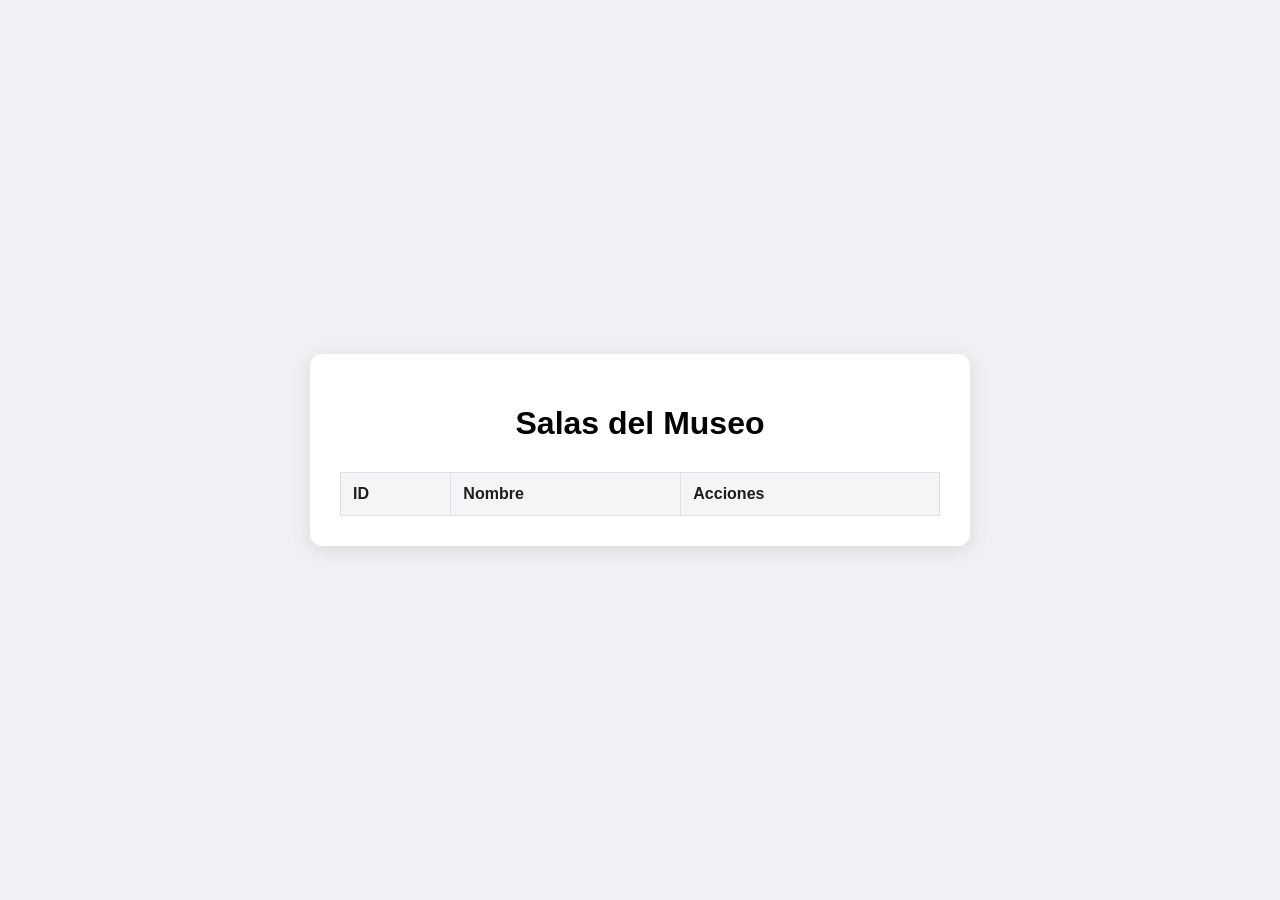
==== api_front/index.html @ f6f0a129 "1" ====
<!DOCTYPE html>
<html lang="es">
<head>
    <meta charset="UTF-8">
    <meta name="viewport" content="width=device-width, initial-scale=1.0">
    <title>Salas del Museo</title>
    <link rel="stylesheet" href="styles.css">
</head>
<body>
    <div class="container">
        <h1>Salas del Museo</h1>
        <table>
            <thead>
                <tr>
                    <th>ID</th>
                    <th>Nombre</th>
                    <th>Acciones</th>
                </tr>
            </thead>
            <tbody id="salas-body">
                <!-- Las salas se cargarán aquí dinámicamente -->
            </tbody>
        </table>
    </div>

    <script src="app.js"></script>
    <script>
        function cargarSalas(){
            fetch("http://localhost:4050/salas")
            .then(function(respTextoPlano){
                return respTextoPlano.json()
            })
            .then(function(dataJSON){
                console.log(dataJSON)
                const tbody = document.getElementById("salas-body")
                tbody.innerHTML = ""
                for(let sala of dataJSON){
                    const row = document.createElement("tr")

                    let tableData = document.createElement("td")
                    tableData.innerText = sala.id
                    row.appendChild(tableData)

                    tableData = document.createElement("td")
                    tableData.innerText = sala.nombre
                    row.appendChild(tableData)

                    tableData = document.createElement("td")
                    const showButton = document.createElement("button")
                    showButton.innerText = "Ver Obras"
                    showButton.classList.add("btn-detalles")
                    showButton.onclick = function(){
                        window.location.href = "obras.html?salaId=" + sala.id + "&salaNombre=" + encodeURIComponent(sala.nombre)
                    }
                    tableData.appendChild(showButton)
                    row.appendChild(tableData)

                    tbody.appendChild(row)
                }
            })
            .catch(function(err){
                console.log("Error al cargar salas:", err)
            })
        }

        cargarSalas()
    </script>
</body>
</html>
---- api_front/styles.css ----
body{
    font-family: 'Segoe UI', Tahoma, Geneva, Verdana, sans-serif;
    background-color: #f0f0f5;
    margin:0;
    padding:0;
    display:flex;
    justify-content: center;
    align-items: center;
    height: 100vh;
}

.container {
    background: white;
    padding: 30px;
    box-shadow: 0 4px 20px rgba(0,0,0,0.1);
    border-radius:12px;
    text-align:center;
    width:100%;
    max-width: 600px;
}

table {
    width:100%;
    border-collapse: collapse;
    margin-top:30px;
}

th, td{
    border: 1px solid #e0e0e5;
    padding:12px;
    text-align: left;
}

th {
    background-color: #f5f5f7;
    color:#1d1d1f;
}

button.btn-detalles {
    background-color: #560767; /* Color azul característico de macOS */
    color: white; /* Texto blanco */
    border: 1px solid #007aff; /* Borde del mismo color que el fondo */
    border-radius: 12px; /* Bordes redondeados */
    padding: 10px 20px;
    margin:2px;
    cursor: pointer;
    font-size: 14px;
    font-weight: 500;
    text-align: center;
    outline: none; /* Eliminar borde al enfocar */
    transition: background-color 0.3s, border-color 0.3s; /* Transición suave */
}

button.btn-detalles:hover {
    background-color: #0051a8; /* Color más oscuro al pasar el ratón */
    border-color: #0051a8; /* Cambio de borde al pasar el ratón */
}

button.btn-detalles:active {
    background-color: #003d80; /* Color más oscuro cuando se hace clic */
    border-color: #003d80; /* Cambio de borde cuando se hace clic */
}

button.btn-detalles:focus {
    outline: none; /* Eliminar el borde azul cuando se hace focus en el botón */
}

/* Inputs */
input[type="text"], input[type="number"] {
    width: 100%;
    padding: 12px 20px;
    font-size: 14px;
    font-family: 'Segoe UI', Tahoma, Geneva, Verdana, sans-serif;
    border: 1px solid #e0e0e5;
    border-radius: 12px;
    background-color: #f5f5f7;
    color: #1d1d1f;
    box-sizing: border-box; /* Para que el padding no afecte el tamaño total */
    transition: border-color 0.3s, background-color 0.3s;
    outline: none;
}

input[type="text"]:focus, input[type="number"]:focus {
    border-color: #007aff; /* Color del borde cuando está enfocado */
    background-color: #ffffff; /* Fondo blanco cuando se enfoca */
}

input[type="text"]:hover, input[type="number"]:hover {
    border-color: #007aff; /* Color del borde al pasar el ratón */
}
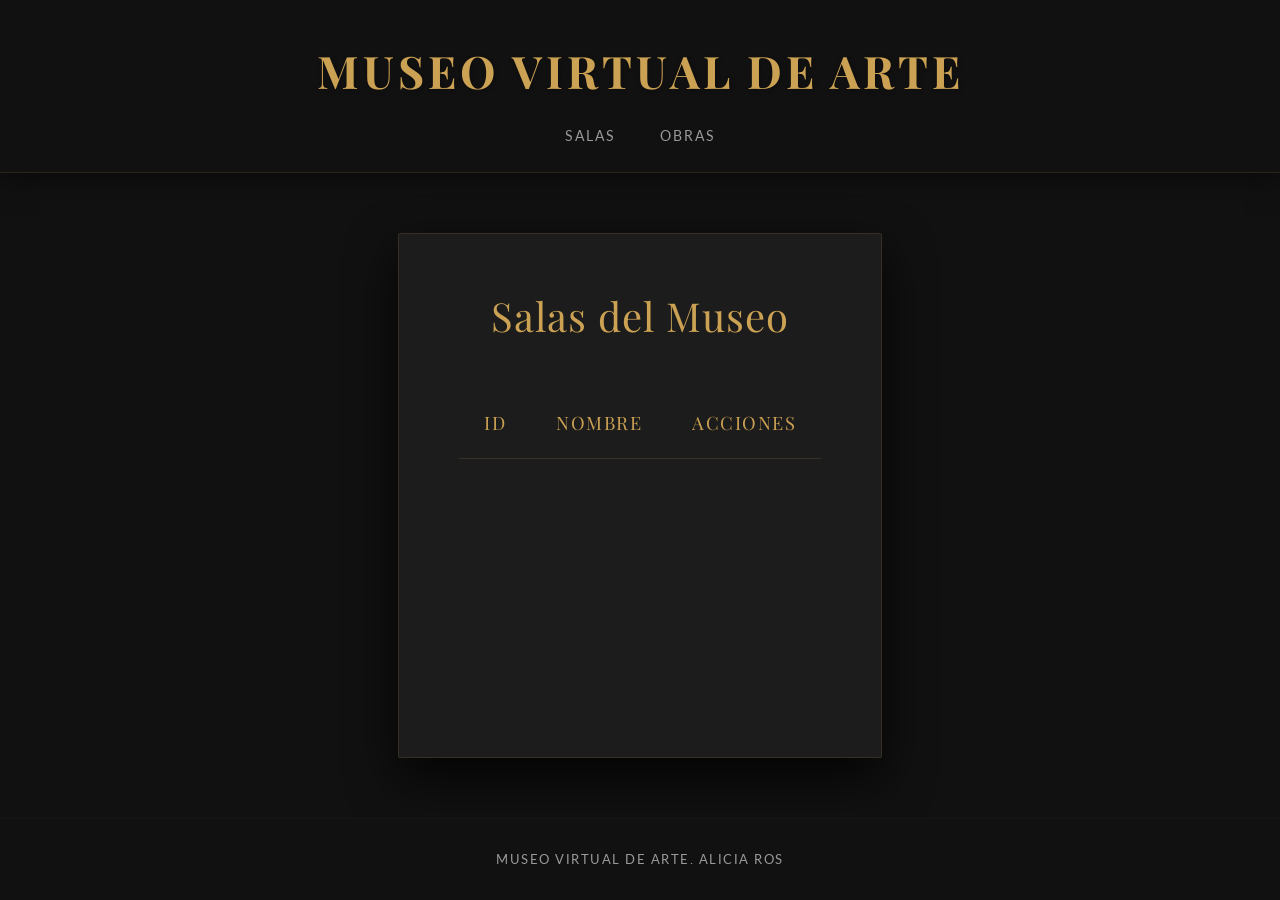
==== commit 408440a8: "segundo" ====
--- a/api_front/index.html
+++ b/api_front/index.html
@@ -3,10 +3,18 @@
 <head>
     <meta charset="UTF-8">
     <meta name="viewport" content="width=device-width, initial-scale=1.0">
-    <title>Salas del Museo</title>
+    <title>Museo Virtual - Salas</title>
     <link rel="stylesheet" href="styles.css">
 </head>
 <body>
+    <header>
+        <h1>Museo Virtual de Arte</h1>
+        <nav>
+            <a href="index.html">Salas</a>
+            <a href="obras.html">Obras</a>
+        </nav>
+    </header>
+
     <div class="container">
         <h1>Salas del Museo</h1>
         <table>
@@ -23,43 +31,47 @@
         </table>
     </div>
 
+    <footer>
+        <p> Museo Virtual de Arte. Alicia Ros</p>
+    </footer>
+
     <script src="app.js"></script>
     <script>
         function cargarSalas(){
             fetch("http://localhost:4050/salas")
-            .then(function(respTextoPlano){
-                return respTextoPlano.json()
+            .then(function(respuestaTextoPlano){
+                return respuestaTextoPlano.json()
             })
-            .then(function(dataJSON){
-                console.log(dataJSON)
-                const tbody = document.getElementById("salas-body")
-                tbody.innerHTML = ""
-                for(let sala of dataJSON){
-                    const row = document.createElement("tr")
+            .then(function(datosJSON){
+                console.log(datosJSON)
+                const cuerpoTabla = document.getElementById("salas-body")
+                cuerpoTabla.innerHTML = ""
+                for(let sala of datosJSON){
+                    const fila = document.createElement("tr")
 
-                    let tableData = document.createElement("td")
-                    tableData.innerText = sala.id
-                    row.appendChild(tableData)
+                    let celdaTabla = document.createElement("td")
+                    celdaTabla.innerText = sala.id
+                    fila.appendChild(celdaTabla)
 
-                    tableData = document.createElement("td")
-                    tableData.innerText = sala.nombre
-                    row.appendChild(tableData)
+                    celdaTabla = document.createElement("td")
+                    celdaTabla.innerText = sala.nombre
+                    fila.appendChild(celdaTabla)
 
-                    tableData = document.createElement("td")
-                    const showButton = document.createElement("button")
-                    showButton.innerText = "Ver Obras"
-                    showButton.classList.add("btn-detalles")
-                    showButton.onclick = function(){
+                    celdaTabla = document.createElement("td")
+                    const botonMostrar = document.createElement("button")
+                    botonMostrar.innerText = "Ver Obras"
+                    botonMostrar.classList.add("btn-detalles")
+                    botonMostrar.onclick = function(){
                         window.location.href = "obras.html?salaId=" + sala.id + "&salaNombre=" + encodeURIComponent(sala.nombre)
                     }
-                    tableData.appendChild(showButton)
-                    row.appendChild(tableData)
+                    celdaTabla.appendChild(botonMostrar)
+                    fila.appendChild(celdaTabla)
 
-                    tbody.appendChild(row)
+                    cuerpoTabla.appendChild(fila)
                 }
             })
-            .catch(function(err){
-                console.log("Error al cargar salas:", err)
+            .catch(function(error){
+                console.log("Error al cargar salas:", error)
             })
         }
 
--- a/api_front/styles.css
+++ b/api_front/styles.css
@@ -1,90 +1,241 @@
-body{
-    font-family: 'Segoe UI', Tahoma, Geneva, Verdana, sans-serif;
-    background-color: #f0f0f5;
-    margin:0;
-    padding:0;
-    display:flex;
-    justify-content: center;
-    align-items: center;
-    height: 100vh;
+@import url('https://fonts.googleapis.com/css2?family=Playfair+Display:ital,wght@0,400;0,700;1,400&family=Lato:wght@300;400;700&display=swap');
+
+:root {
+    /* Sophisticated Museum Color Palette */
+    --primary-bg: #111111;         /* Deepest charcoal, almost black but softer */
+    --secondary-bg: #1c1c1c;       /* Elegant dark grey for contrast panels */
+    --tertiary-bg: #282828;        /* Slightly lighter for borders or active states */
+    --accent-gold: #cba153;        /* Antique bronze/gold for professional look */
+    --accent-gold-dark: #a07d3b;   /* Darker shade for hover effects */
+    --text-light: #f4f1ea;         /* Soft parchment/alabaster for comfortable reading */
+    --text-dim: #9a9a9a;           /* Secondary text */
+    --text-dark: #111111;          /* For text on light accents */
+    --border-light: rgba(203, 161, 83, 0.15);
+    --shadow: rgba(0, 0, 0, 0.8);
+    --hover-bg: rgba(203, 161, 83, 0.05);
+}
+
+* {
+    margin: 0;
+    padding: 0;
+    box-sizing: border-box;
+}
+
+body {
+    font-family: 'Lato', sans-serif;
+    font-size: 16px;
+    background-color: var(--primary-bg);
+    color: var(--text-light);
+    line-height: 1.6;
+    min-height: 100vh;
+    display: flex;
+    flex-direction: column;
+}
+
+header {
+    background-color: var(--primary-bg);
+    border-bottom: 1px solid var(--border-light);
+    padding: 35px 0 25px;
+    text-align: center;
+    box-shadow: 0 5px 25px rgba(0,0,0,0.5);
+    position: relative;
+    z-index: 10;
+}
+
+header h1 {
+    font-family: 'Playfair Display', serif;
+    font-size: 2.8em;
+    font-weight: 700;
+    color: var(--accent-gold);
+    letter-spacing: 4px;
+    text-transform: uppercase;
+    margin-bottom: 10px;
+    text-shadow: 1px 1px 5px rgba(0,0,0,0.3);
+}
+
+nav {
+    margin-top: 15px;
+}
+
+nav a {
+    color: var(--text-dim);
+    text-decoration: none;
+    margin: 0 20px;
+    font-size: 0.9em;
+    letter-spacing: 2px;
+    text-transform: uppercase;
+    transition: color 0.4s ease, border-bottom 0.4s ease;
+    padding-bottom: 5px;
+    border-bottom: 1px solid transparent;
+}
+
+nav a:hover {
+    color: var(--accent-gold);
+    border-bottom: 1px solid var(--accent-gold);
 }
 
 .container {
-    background: white;
-    padding: 30px;
-    box-shadow: 0 4px 20px rgba(0,0,0,0.1);
-    border-radius:12px;
-    text-align:center;
-    width:100%;
-    max-width: 600px;
+    max-width: 1100px;
+    margin: 60px auto;
+    padding: 50px 60px;
+    background-color: var(--secondary-bg);
+    border: 1px solid var(--border-light);
+    border-radius: 2px;
+    box-shadow: 0 20px 50px var(--shadow);
+    flex: 1;
+}
+
+h1, h2, h3 {
+    font-family: 'Playfair Display', serif;
+    font-weight: 400;
+    color: var(--accent-gold);
+    text-align: center;
+    margin-bottom: 40px;
+}
+
+h1 {
+    font-size: 2.5em;
+    letter-spacing: 1px;
+}
+
+h2 {
+    font-size: 2.2em;
+    position: relative;
+    padding-bottom: 20px;
+    letter-spacing: 1px;
+}
+
+h2::after {
+    content: '';
+    position: absolute;
+    bottom: 0;
+    left: 50%;
+    transform: translateX(-50%);
+    width: 80px;
+    height: 1px;
+    background-color: var(--accent-gold);
 }
 
 table {
-    width:100%;
+    width: 100%;
     border-collapse: collapse;
-    margin-top:30px;
-}
-
-th, td{
-    border: 1px solid #e0e0e5;
-    padding:12px;
+    margin: 40px 0;
+    background-color: transparent;
+}
+
+th, td {
+    padding: 20px 25px;
     text-align: left;
+    border-bottom: 1px solid rgba(255,255,255,0.03);
 }
 
 th {
-    background-color: #f5f5f7;
-    color:#1d1d1f;
-}
-
-button.btn-detalles {
-    background-color: #560767; /* Color azul característico de macOS */
-    color: white; /* Texto blanco */
-    border: 1px solid #007aff; /* Borde del mismo color que el fondo */
-    border-radius: 12px; /* Bordes redondeados */
-    padding: 10px 20px;
-    margin:2px;
+    font-family: 'Playfair Display', serif;
+    color: var(--accent-gold);
+    font-weight: 400;
+    font-size: 1.15em;
+    letter-spacing: 1.5px;
+    border-bottom: 1px solid var(--border-light);
+    text-transform: uppercase;
+}
+
+tr:hover {
+    background-color: var(--hover-bg);
+    transition: background-color 0.4s ease;
+}
+
+button.btn-detalles, .btn {
+    background: transparent;
+    color: var(--accent-gold);
+    border: 1px solid var(--accent-gold);
+    border-radius: 2px;
+    padding: 12px 24px;
+    margin: 5px 0;
     cursor: pointer;
-    font-size: 14px;
-    font-weight: 500;
+    font-size: 12px;
+    font-family: 'Lato', sans-serif;
+    letter-spacing: 2px;
+    text-transform: uppercase;
+    transition: all 0.4s ease;
+    box-shadow: none;
+}
+
+button.btn-detalles:hover, .btn:hover {
+    background: var(--accent-gold);
+    color: var(--primary-bg);
+    transform: translateY(-2px);
+    box-shadow: 0 4px 15px rgba(203, 161, 83, 0.2);
+}
+
+button.btn-detalles:active, .btn:active {
+    transform: translateY(0);
+}
+
+input[type="text"], input[type="number"], .input-field, textarea {
+    width: 100%;
+    padding: 16px 20px;
+    margin: 15px 0;
+    border: 1px solid rgba(255,255,255,0.08);
+    border-radius: 2px;
+    background-color: var(--primary-bg);
+    color: var(--text-light);
+    font-family: 'Lato', sans-serif;
+    font-size: 15px;
+    transition: all 0.4s ease;
+}
+
+input[type="text"]:focus, input[type="number"]:focus, .input-field:focus, textarea:focus {
+    border-color: var(--accent-gold);
+    outline: none;
+    box-shadow: 0 0 0 1px rgba(203, 161, 83, 0.3);
+}
+
+input::placeholder, textarea::placeholder {
+    color: var(--text-dim);
+}
+
+footer {
+    background-color: var(--primary-bg);
+    color: var(--text-dim);
     text-align: center;
-    outline: none; /* Eliminar borde al enfocar */
-    transition: background-color 0.3s, border-color 0.3s; /* Transición suave */
-}
-
-button.btn-detalles:hover {
-    background-color: #0051a8; /* Color más oscuro al pasar el ratón */
-    border-color: #0051a8; /* Cambio de borde al pasar el ratón */
-}
-
-button.btn-detalles:active {
-    background-color: #003d80; /* Color más oscuro cuando se hace clic */
-    border-color: #003d80; /* Cambio de borde cuando se hace clic */
-}
-
-button.btn-detalles:focus {
-    outline: none; /* Eliminar el borde azul cuando se hace focus en el botón */
-}
-
-/* Inputs */
-input[type="text"], input[type="number"] {
-    width: 100%;
-    padding: 12px 20px;
-    font-size: 14px;
-    font-family: 'Segoe UI', Tahoma, Geneva, Verdana, sans-serif;
-    border: 1px solid #e0e0e5;
-    border-radius: 12px;
-    background-color: #f5f5f7;
-    color: #1d1d1f;
-    box-sizing: border-box; /* Para que el padding no afecte el tamaño total */
-    transition: border-color 0.3s, background-color 0.3s;
-    outline: none;
-}
-
-input[type="text"]:focus, input[type="number"]:focus {
-    border-color: #007aff; /* Color del borde cuando está enfocado */
-    background-color: #ffffff; /* Fondo blanco cuando se enfoca */
-}
-
-input[type="text"]:hover, input[type="number"]:hover {
-    border-color: #007aff; /* Color del borde al pasar el ratón */
-}
+    padding: 30px 0;
+    margin-top: auto;
+    border-top: 1px solid rgba(255,255,255,0.02);
+}
+
+footer p {
+    font-size: 13px;
+    letter-spacing: 1.5px;
+    margin: 0;
+    text-transform: uppercase;
+}
+
+/* Responsive Design */
+@media (max-width: 768px) {
+    .container {
+        margin: 20px;
+        padding: 30px 20px;
+    }
+
+    header h1 {
+        font-size: 2em;
+    }
+
+    h1 {
+        font-size: 2.2em;
+    }
+
+    h2 {
+        font-size: 1.8em;
+    }
+
+    table, th, td {
+        font-size: 14px;
+        padding: 12px 10px;
+    }
+
+    button.btn-detalles, .btn {
+        padding: 8px 16px;
+        font-size: 10px;
+    }
+}
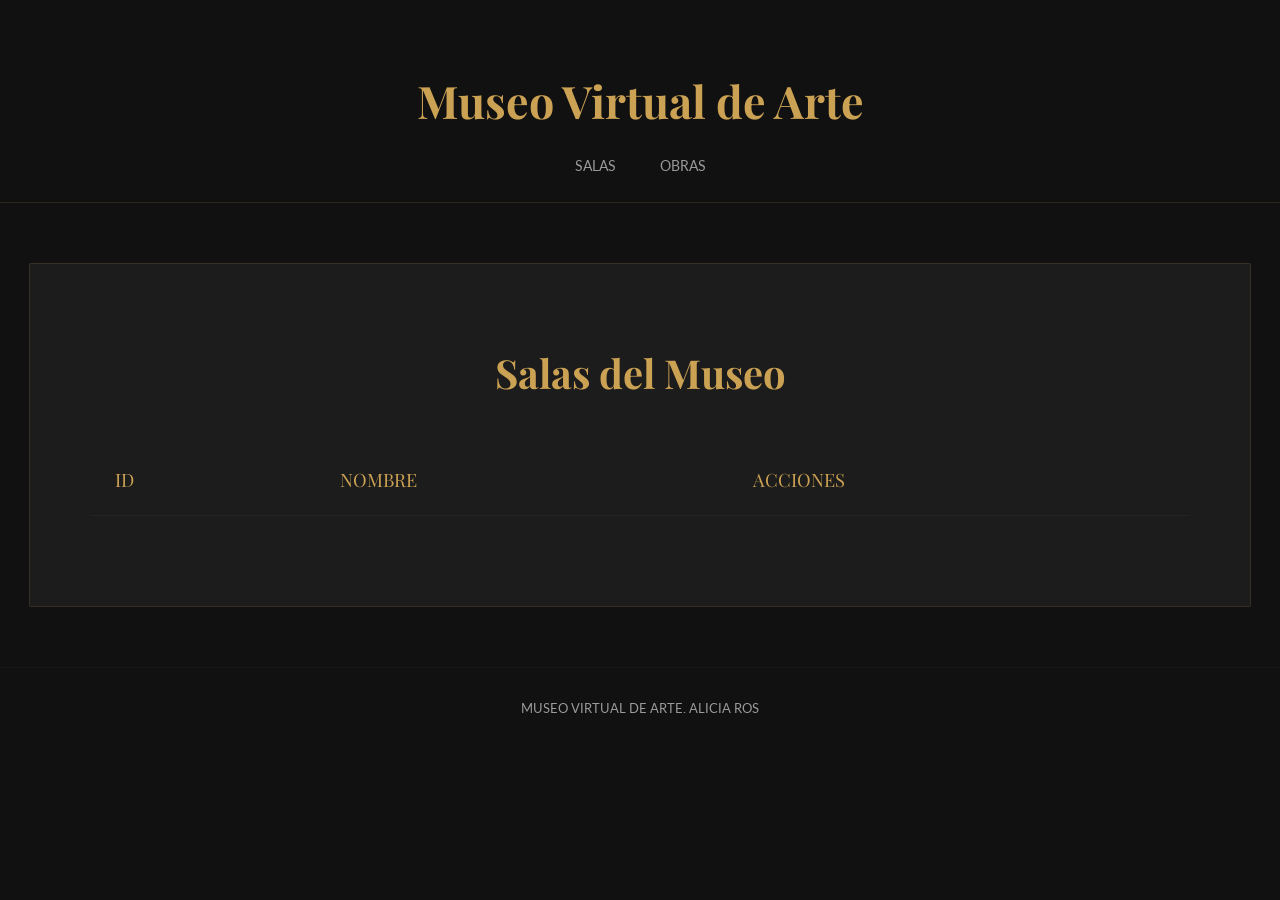
==== commit a5728a0a: "final beta" ====
--- a/api_front/index.html
+++ b/api_front/index.html
@@ -11,7 +11,7 @@
         <h1>Museo Virtual de Arte</h1>
         <nav>
             <a href="index.html">Salas</a>
-            <a href="obras.html">Obras</a>
+            <a href="todas_obras.html">Obras</a>
         </nav>
     </header>
 
@@ -26,7 +26,7 @@
                 </tr>
             </thead>
             <tbody id="salas-body">
-                <!-- Las salas se cargarán aquí dinámicamente -->
+                <!-- las salas se cargan despues -->
             </tbody>
         </table>
     </div>
@@ -36,46 +36,6 @@
     </footer>
 
     <script src="app.js"></script>
-    <script>
-        function cargarSalas(){
-            fetch("http://localhost:4050/salas")
-            .then(function(respuestaTextoPlano){
-                return respuestaTextoPlano.json()
-            })
-            .then(function(datosJSON){
-                console.log(datosJSON)
-                const cuerpoTabla = document.getElementById("salas-body")
-                cuerpoTabla.innerHTML = ""
-                for(let sala of datosJSON){
-                    const fila = document.createElement("tr")
-
-                    let celdaTabla = document.createElement("td")
-                    celdaTabla.innerText = sala.id
-                    fila.appendChild(celdaTabla)
-
-                    celdaTabla = document.createElement("td")
-                    celdaTabla.innerText = sala.nombre
-                    fila.appendChild(celdaTabla)
-
-                    celdaTabla = document.createElement("td")
-                    const botonMostrar = document.createElement("button")
-                    botonMostrar.innerText = "Ver Obras"
-                    botonMostrar.classList.add("btn-detalles")
-                    botonMostrar.onclick = function(){
-                        window.location.href = "obras.html?salaId=" + sala.id + "&salaNombre=" + encodeURIComponent(sala.nombre)
-                    }
-                    celdaTabla.appendChild(botonMostrar)
-                    fila.appendChild(celdaTabla)
-
-                    cuerpoTabla.appendChild(fila)
-                }
-            })
-            .catch(function(error){
-                console.log("Error al cargar salas:", error)
-            })
-        }
-
-        cargarSalas()
-    </script>
+    <script src="index.js"></script>
 </body>
 </html>
--- a/api_front/styles.css
+++ b/api_front/styles.css
@@ -1,56 +1,28 @@
-@import url('https://fonts.googleapis.com/css2?family=Playfair+Display:ital,wght@0,400;0,700;1,400&family=Lato:wght@300;400;700&display=swap');
-
-:root {
-    /* Sophisticated Museum Color Palette */
-    --primary-bg: #111111;         /* Deepest charcoal, almost black but softer */
-    --secondary-bg: #1c1c1c;       /* Elegant dark grey for contrast panels */
-    --tertiary-bg: #282828;        /* Slightly lighter for borders or active states */
-    --accent-gold: #cba153;        /* Antique bronze/gold for professional look */
-    --accent-gold-dark: #a07d3b;   /* Darker shade for hover effects */
-    --text-light: #f4f1ea;         /* Soft parchment/alabaster for comfortable reading */
-    --text-dim: #9a9a9a;           /* Secondary text */
-    --text-dark: #111111;          /* For text on light accents */
-    --border-light: rgba(203, 161, 83, 0.15);
-    --shadow: rgba(0, 0, 0, 0.8);
-    --hover-bg: rgba(203, 161, 83, 0.05);
-}
-
-* {
-    margin: 0;
-    padding: 0;
-    box-sizing: border-box;
-}
+@import url('https://fonts.googleapis.com/css2?family=Playfair+Display:wght@400;700&family=Lato:wght@300;400;700&display=swap');
 
 body {
     font-family: 'Lato', sans-serif;
     font-size: 16px;
-    background-color: var(--primary-bg);
-    color: var(--text-light);
+    background-color: #111111;
+    color: #f4f1ea;
     line-height: 1.6;
-    min-height: 100vh;
-    display: flex;
-    flex-direction: column;
+    margin: 0;
+    padding: 0;
 }
 
 header {
-    background-color: var(--primary-bg);
-    border-bottom: 1px solid var(--border-light);
+    background-color: #111111;
+    border-bottom: 1px solid rgba(203, 161, 83, 0.15);
     padding: 35px 0 25px;
     text-align: center;
-    box-shadow: 0 5px 25px rgba(0,0,0,0.5);
-    position: relative;
-    z-index: 10;
 }
 
 header h1 {
     font-family: 'Playfair Display', serif;
     font-size: 2.8em;
     font-weight: 700;
-    color: var(--accent-gold);
-    letter-spacing: 4px;
-    text-transform: uppercase;
+    color: #cba153;
     margin-bottom: 10px;
-    text-shadow: 1px 1px 5px rgba(0,0,0,0.3);
 }
 
 nav {
@@ -58,69 +30,41 @@
 }
 
 nav a {
-    color: var(--text-dim);
+    color: #9a9a9a;
     text-decoration: none;
     margin: 0 20px;
     font-size: 0.9em;
-    letter-spacing: 2px;
-    text-transform: uppercase;
-    transition: color 0.4s ease, border-bottom 0.4s ease;
-    padding-bottom: 5px;
-    border-bottom: 1px solid transparent;
+    text-transform: uppercase;
 }
 
 nav a:hover {
-    color: var(--accent-gold);
-    border-bottom: 1px solid var(--accent-gold);
+    color: #cba153;
 }
 
 .container {
     max-width: 1100px;
     margin: 60px auto;
     padding: 50px 60px;
-    background-color: var(--secondary-bg);
-    border: 1px solid var(--border-light);
+    background-color: #1c1c1c;
+    border: 1px solid rgba(203, 161, 83, 0.15);
     border-radius: 2px;
-    box-shadow: 0 20px 50px var(--shadow);
-    flex: 1;
 }
 
 h1, h2, h3 {
     font-family: 'Playfair Display', serif;
-    font-weight: 400;
-    color: var(--accent-gold);
+    color: #cba153;
     text-align: center;
     margin-bottom: 40px;
 }
 
 h1 {
     font-size: 2.5em;
-    letter-spacing: 1px;
-}
-
-h2 {
-    font-size: 2.2em;
-    position: relative;
-    padding-bottom: 20px;
-    letter-spacing: 1px;
-}
-
-h2::after {
-    content: '';
-    position: absolute;
-    bottom: 0;
-    left: 50%;
-    transform: translateX(-50%);
-    width: 80px;
-    height: 1px;
-    background-color: var(--accent-gold);
 }
 
 table {
     width: 100%;
     border-collapse: collapse;
     margin: 40px 0;
-    background-color: transparent;
 }
 
 th, td {
@@ -131,86 +75,177 @@
 
 th {
     font-family: 'Playfair Display', serif;
-    color: var(--accent-gold);
+    color: #cba153;
     font-weight: 400;
     font-size: 1.15em;
-    letter-spacing: 1.5px;
-    border-bottom: 1px solid var(--border-light);
     text-transform: uppercase;
 }
 
 tr:hover {
-    background-color: var(--hover-bg);
-    transition: background-color 0.4s ease;
-}
-
-button.btn-detalles, .btn {
+    background-color: rgba(203, 161, 83, 0.05);
+}
+
+button.btn-detalles {
     background: transparent;
-    color: var(--accent-gold);
-    border: 1px solid var(--accent-gold);
-    border-radius: 2px;
+    color: #cba153;
+    border: 1px solid #cba153;
     padding: 12px 24px;
     margin: 5px 0;
     cursor: pointer;
     font-size: 12px;
     font-family: 'Lato', sans-serif;
-    letter-spacing: 2px;
-    text-transform: uppercase;
-    transition: all 0.4s ease;
-    box-shadow: none;
-}
-
-button.btn-detalles:hover, .btn:hover {
-    background: var(--accent-gold);
-    color: var(--primary-bg);
-    transform: translateY(-2px);
-    box-shadow: 0 4px 15px rgba(203, 161, 83, 0.2);
-}
-
-button.btn-detalles:active, .btn:active {
-    transform: translateY(0);
-}
-
-input[type="text"], input[type="number"], .input-field, textarea {
+    text-transform: uppercase;
+}
+
+button.btn-detalles:hover {
+    background: #cba153;
+    color: #111111;
+}
+
+input[type="text"], input[type="number"], textarea {
     width: 100%;
     padding: 16px 20px;
     margin: 15px 0;
     border: 1px solid rgba(255,255,255,0.08);
-    border-radius: 2px;
-    background-color: var(--primary-bg);
-    color: var(--text-light);
+    background-color: #111111;
+    color: #f4f1ea;
     font-family: 'Lato', sans-serif;
     font-size: 15px;
-    transition: all 0.4s ease;
-}
-
-input[type="text"]:focus, input[type="number"]:focus, .input-field:focus, textarea:focus {
-    border-color: var(--accent-gold);
+}
+
+input[type="text"]:focus, input[type="number"]:focus, textarea:focus {
+    border-color: #cba153;
     outline: none;
-    box-shadow: 0 0 0 1px rgba(203, 161, 83, 0.3);
-}
-
-input::placeholder, textarea::placeholder {
-    color: var(--text-dim);
 }
 
 footer {
-    background-color: var(--primary-bg);
-    color: var(--text-dim);
+    background-color: #111111;
+    color: #9a9a9a;
     text-align: center;
     padding: 30px 0;
-    margin-top: auto;
     border-top: 1px solid rgba(255,255,255,0.02);
 }
 
 footer p {
     font-size: 13px;
-    letter-spacing: 1.5px;
     margin: 0;
     text-transform: uppercase;
 }
 
-/* Responsive Design */
+.obra-ficha {
+    display: flex;
+    flex-wrap: wrap;
+    gap: 40px;
+    align-items: flex-start;
+}
+
+.obra-imagen {
+    flex: 1;
+    max-width: 400px;
+    background: #282828;
+    border: 2px solid #cba153;
+    border-radius: 15px;
+    padding: 20px;
+    text-align: center;
+}
+
+.obra-imagen img {
+    max-width: 100%;
+    height: auto;
+    border-radius: 10px;
+    display: block;
+    margin: 0 auto;
+}
+
+.obra-detalles {
+    flex: 2;
+    min-width: 300px;
+}
+
+.obra-detalles h1 {
+    font-size: 3em;
+    margin-bottom: 30px;
+    border-bottom: 3px solid #cba153;
+    padding-bottom: 10px;
+    text-align: left;
+}
+
+.detalle {
+    margin-bottom: 20px;
+    padding: 15px;
+    background: rgba(255, 255, 255, 0.05);
+    border-radius: 10px;
+    border-left: 4px solid #cba153;
+}
+
+.detalle strong {
+    display: block;
+    font-size: 1.1em;
+    color: #cba153;
+    margin-bottom: 5px;
+    text-transform: uppercase;
+}
+
+.detalle p {
+    margin: 0;
+    font-size: 1.1em;
+    color: #f4f1ea;
+}
+
+.btn-volver {
+    margin-top: 30px;
+}
+
+/* el grid */
+.obras-grid {
+    display: grid;
+    grid-template-columns: repeat(auto-fill, minmax(300px, 1fr));
+    gap: 30px;
+    margin-top: 30px;
+}
+
+.obra-card {
+    background-color: #1c1c1c;
+    border: 1px solid rgba(203, 161, 83, 0.15);
+    border-radius: 10px;
+    padding: 20px;
+    transition: transform 0.3s ease;
+    display: flex;
+    flex-direction: column;
+}
+
+.obra-card:hover {
+    transform: translateY(-5px);
+}
+
+.obra-card .imagen-container {
+    width: 100%;
+    height: 250px;
+    margin-bottom: 20px;
+    border-radius: 5px;
+    overflow: hidden;
+    background-color: #111111;
+}
+
+.obra-card img {
+    width: 100%;
+    height: 100%;
+    object-fit: cover;
+}
+
+.obra-card h3 {
+    margin-bottom: 10px;
+    font-size: 1.5em;
+    color: #cba153;
+    text-align: left;
+}
+
+.obra-card p {
+    margin-bottom: 8px;
+    font-size: 0.95em;
+    color: #f4f1ea;
+}
+
 @media (max-width: 768px) {
     .container {
         margin: 20px;
@@ -225,8 +260,13 @@
         font-size: 2.2em;
     }
 
-    h2 {
-        font-size: 1.8em;
+    .obra-ficha {
+        flex-direction: column;
+    }
+
+    .obra-imagen {
+        width: 100%;
+        box-sizing: border-box;
     }
 
     table, th, td {
@@ -234,7 +274,7 @@
         padding: 12px 10px;
     }
 
-    button.btn-detalles, .btn {
+    button.btn-detalles {
         padding: 8px 16px;
         font-size: 10px;
     }
